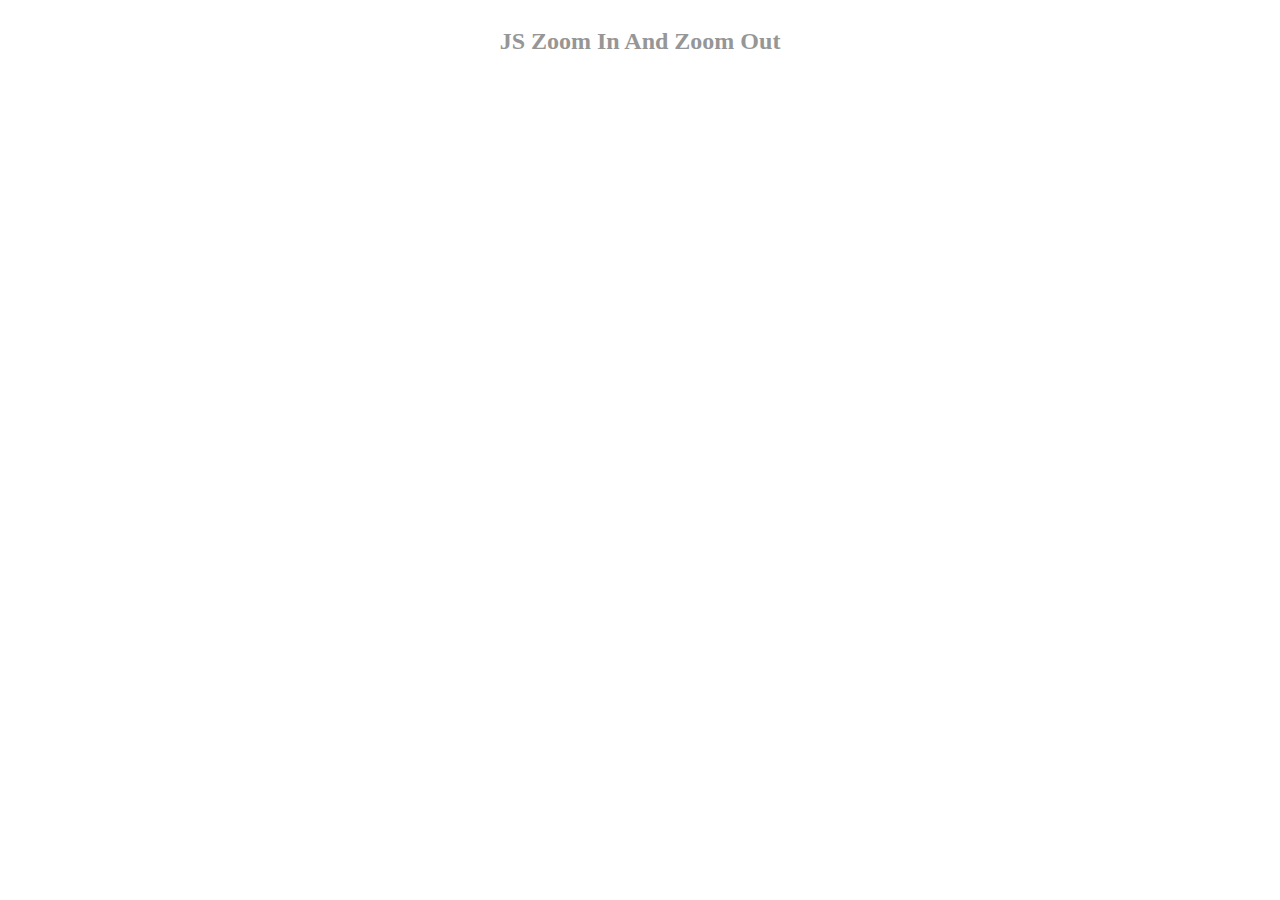
==== Animations_ZoomIn_and_ZoomOut/index.html @ 3d414434 "Zoom in and zoom out started" ====
<!DOCTYPE html>
<html lang="en">
<head>
    <meta charset="UTF-8">
    <meta http-equiv="X-UA-Compatible" content="IE=edge">
    <meta name="viewport" content="width=device-width, initial-scale=1.0">
    <link rel="stylesheet" href="style.css">
    <title>JS Zoom In And Zoom Out</title>
</head>
<body>
    <div class="title">
        <h2>JS Zoom In And Zoom Out</h2>
        <div></div>
    </div>

</body>
</html>
---- Animations_ZoomIn_and_ZoomOut/style.css ----
.title {
    
    display: flex;
    justify-content: center;    
    color: rgb(150, 150, 150);
}
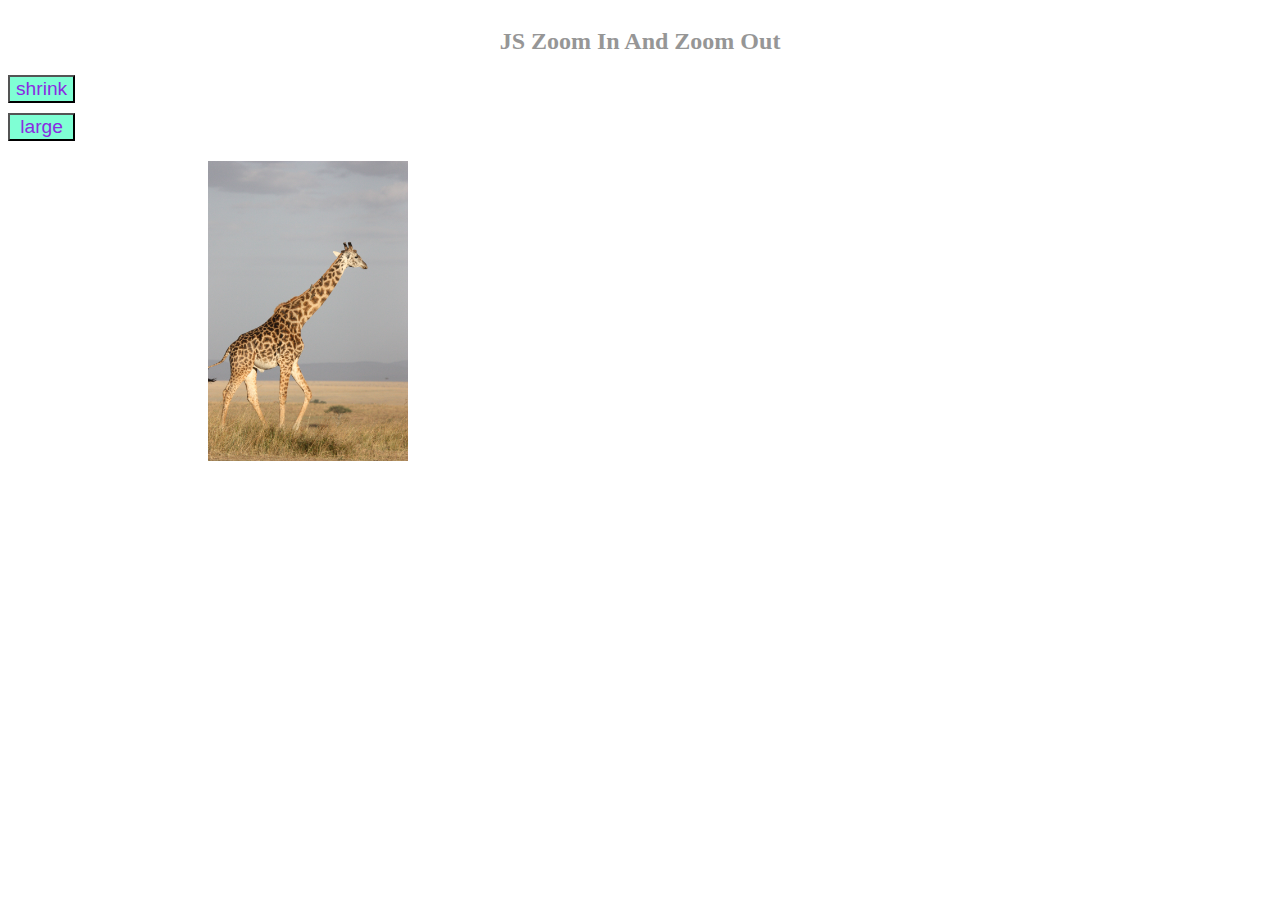
==== commit b92bd5d5: "zoom in and zoom out completed" ====
--- a/Animations_ZoomIn_and_ZoomOut/index.html
+++ b/Animations_ZoomIn_and_ZoomOut/index.html
@@ -12,6 +12,13 @@
         <h2>JS Zoom In And Zoom Out</h2>
         <div></div>
     </div>
-
+    <div class="buttons">
+        <button onclick="shrink()" id="shrink-button">shrink</button>
+        <button onclick="large()"id="large-button">large</button>
+    </div>
+    
+    <img id="img-giraffee" width='200px' src="../animals_Pics/pexels-pixabay-67552.jpg" onmouseout="shrink()" onmouseover="large()">
+    <br><br>
+<script src="main.js" ></script>
 </body>
 </html>--- a/Animations_ZoomIn_and_ZoomOut/style.css
+++ b/Animations_ZoomIn_and_ZoomOut/style.css
@@ -3,4 +3,25 @@
     display: flex;
     justify-content: center;    
     color: rgb(150, 150, 150);
-}+}
+
+button {
+    font-size: larger;
+    gap: 50px;
+    background-color: aquamarine;
+    color: blueviolet;
+}
+
+.buttons {
+    display: grid;
+    size: 50px;
+    justify-content: left;
+    gap: 10px;
+    
+}
+
+img {
+    padding-top: 20px;
+    padding-left: 200px;
+}
+
